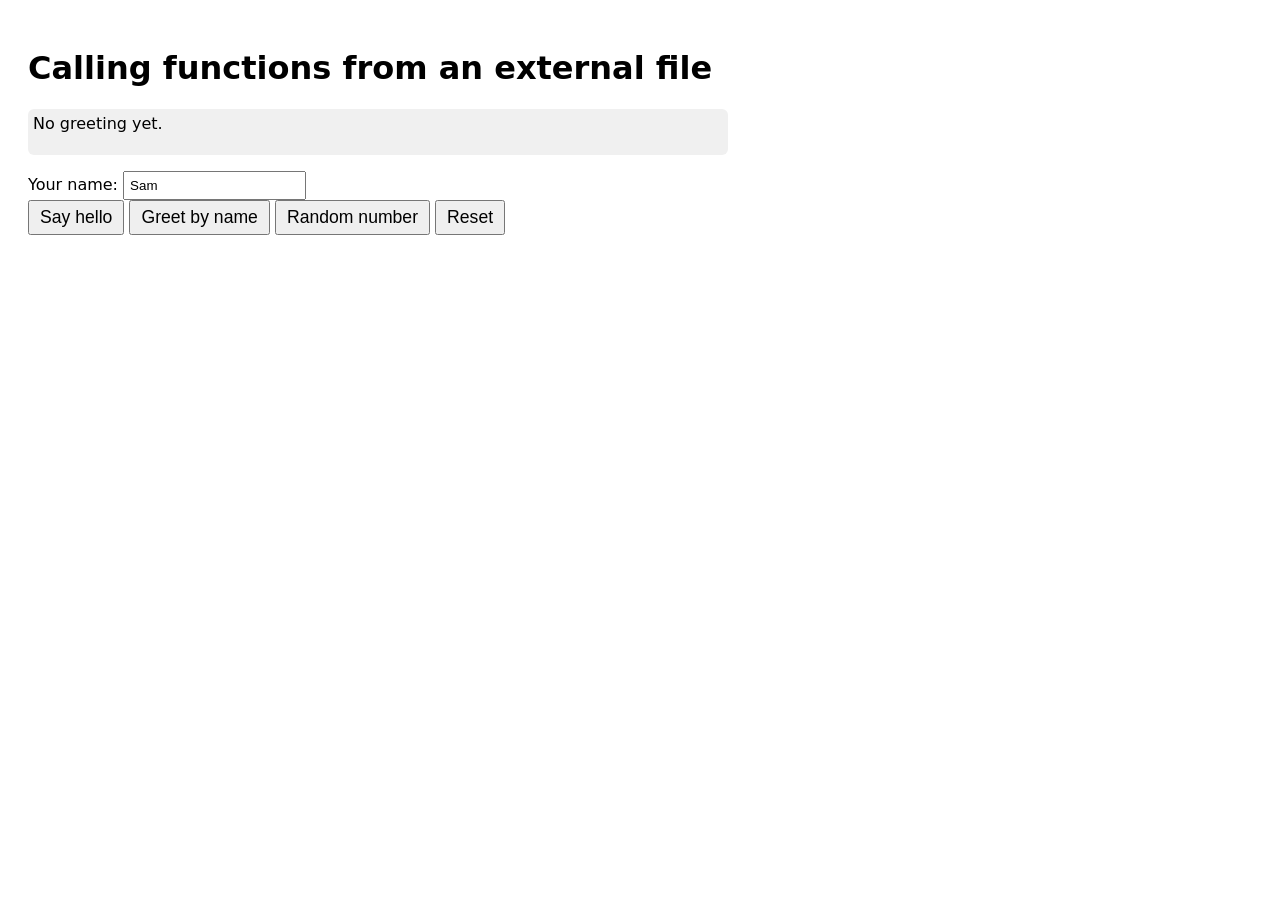
==== js_practice-main/step-05-external-function/index.html @ 6c740fcd "Add files via upload" ====
<!DOCTYPE html>
<html lang="en">
<head>
  <meta charset="UTF-8">
  <title>Step 5 — External JS file with function call</title>
  <link rel="stylesheet" href="../css/styles.css">
 </style>
</head>
<body>
  <h1>Calling functions from an external file</h1>

  <p id="greeting">No greeting yet.</p>

  <label>Your name: <input id="nameInput" type="text" value="Sam"></label>

  <!--
    Each onclick now calls a FUNCTION that lives in script.js.
    The HTML stays clean — the JavaScript logic is all in one file.
    This is exactly how Lightbox and MixItUp work: their .js file defines functions,
    your HTML just calls them.
  -->
  <div>
    <button onclick="sayHello()">Say hello</button>
    <button onclick="greetByName()">Greet by name</button>
    <button onclick="showRandomNumber()">Random number</button>
    <button onclick="reset()">Reset</button>
  </div>

  <!-- The script tag LOADS the external file. Still at the bottom! -->
  <script src="script.js"></script>
</body>
</html>
---- js_practice-main/css/styles.css ----
body { 
  font-family: system-ui, sans-serif; 
  padding: 20px; 
  max-width: 700px; 
  cursor: pointer;
}

#box {
  width: 200px;
  height: 120px;
  background: #ddd;
  display: flex;
  align-items: center;
  justify-content: center;
  border-radius: 8px;
  margin: 10px 0;
  transition: all 0.3s ease; /* makes class changes animate */
}

/* Classes that JavaScript will add/remove */
.highlight {
  outline: 4px solid gold;
  background: #fff8d0 ;
}

.big {
  width: 320px;
  height: 200px;
  font-size: 125%;
}

.dark {
  background: #222;
  color: white;
}

button { 
  font-size: 110%; 
  padding: 5px 10px; 
  cursor: pointer; 
}

#greeting { 
  padding: 5px; 
  background: #f0f0f0; 
  border-radius: 6px; 
  min-height: 36px; 
}
input { 
  padding: 5px; 
}
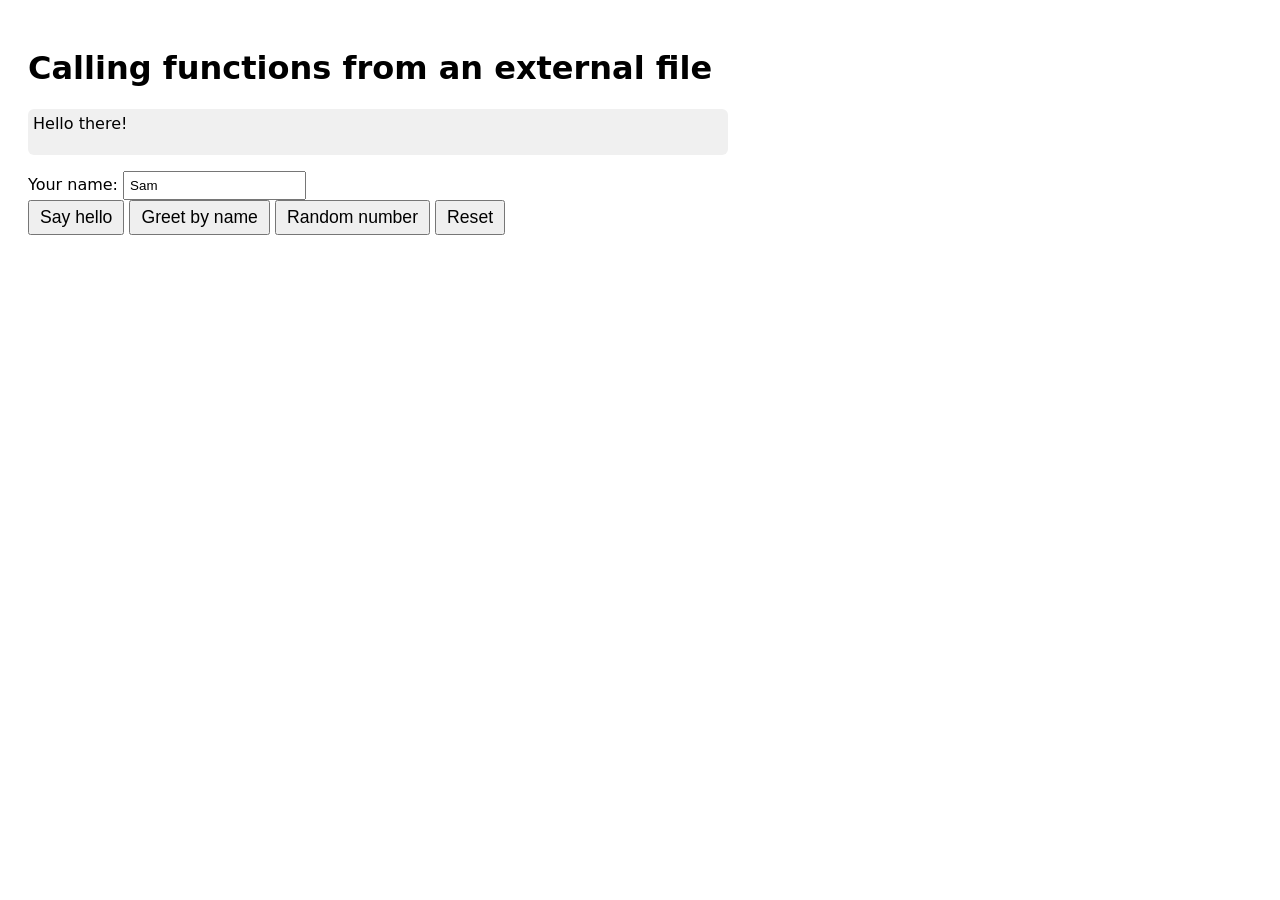
==== commit 15f64a37: "exercises" ====
--- a/js_practice-main/step-05-external-function/index.html
+++ b/js_practice-main/step-05-external-function/index.html
@@ -6,7 +6,7 @@
   <link rel="stylesheet" href="../css/styles.css">
  </style>
 </head>
-<body>
+<body onload="defaultMsg()">
   <h1>Calling functions from an external file</h1>
 
   <p id="greeting">No greeting yet.</p>
@@ -20,10 +20,10 @@
     your HTML just calls them.
   -->
   <div>
-    <button onclick="sayHello()">Say hello</button>
-    <button onclick="greetByName()">Greet by name</button>
-    <button onclick="showRandomNumber()">Random number</button>
-    <button onclick="reset()">Reset</button>
+    <button onfocus="sayHello()">Say hello</button>
+    <button onfocus="greetByName()">Greet by name</button>
+    <button onfocus="showRandomNumber()">Random number</button>
+    <button onfocus="reset()">Reset</button>
   </div>
 
   <!-- The script tag LOADS the external file. Still at the bottom! -->
--- a/js_practice-main/css/styles.css
+++ b/js_practice-main/css/styles.css
@@ -21,6 +21,7 @@
 .highlight {
   outline: 4px solid gold;
   background: #fff8d0 ;
+  border: 20px solid green;
 }
 
 .big {
